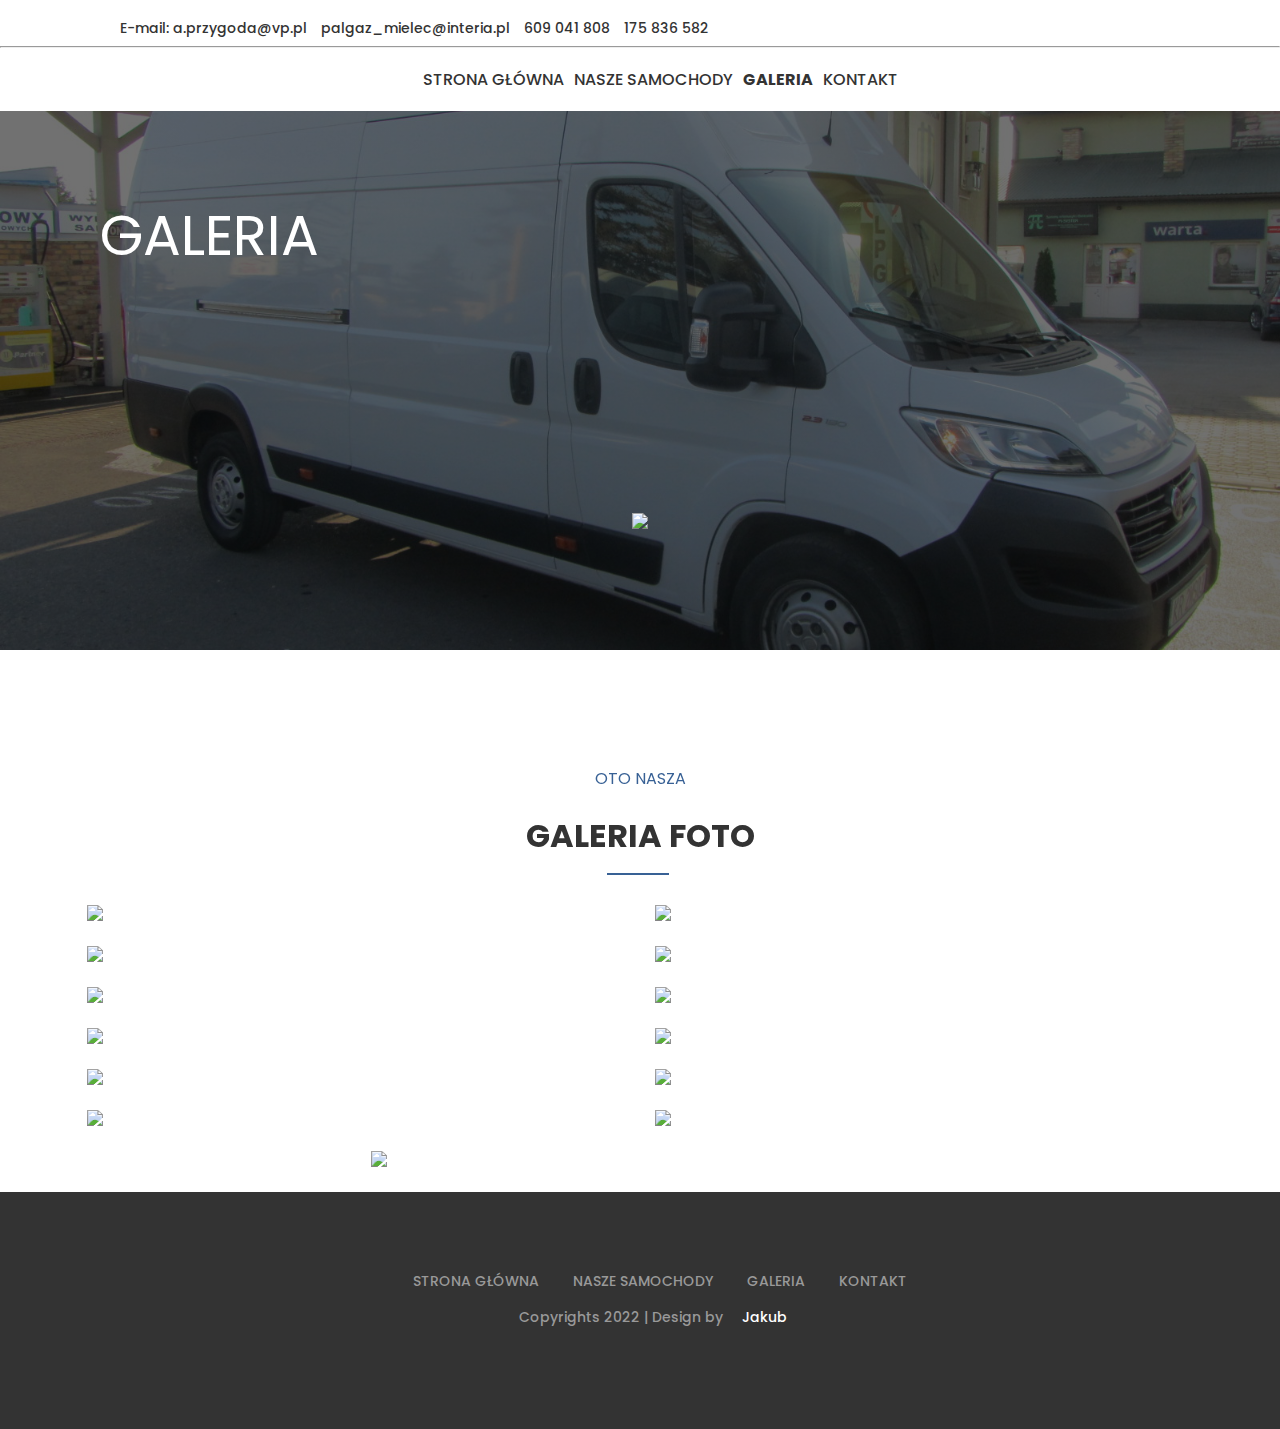
==== projekt/files/galeria.html @ c3445aa4 "10.01.2023" ====
<!DOCTYPE html>
<html lang="pl">
<head>
    <meta charset="UTF-8">
    <meta name="viewport" content="width=device-width, initial-scale=1.0">
    <title>PALGAZ LIDIA PRZYGODA</title>
    <link rel="icon" type="image/x-icon" href="../img/favicon.png">
    <link rel="stylesheet" href="../styles/styl_galeria.css">
    <link href="https://fonts.googleapis.com/css2?family=Poppins:wght@400;700&display=swap" rel="stylesheet">
    <script src="https://ajax.googleapis.com/ajax/libs/jquery/3.6.1/jquery.min.js"></script>
    <script src="https://unpkg.com/aos@2.3.1/dist/aos.js"></script>
    <link href="https://unpkg.com/aos@2.3.1/dist/aos.css" rel="stylesheet">
    <script type="text/javascript" src="http://ajax.googleapis.com/ajax/libs/jquery/1.4/jquery.min.js"></script>
    <script type="text/javascript" src="/fancybox/jquery.fancybox-1.3.4.pack.js"></script>
    <script type="text/javascript" src="/fancybox/jquery.easing-1.4.pack.js"></script>
    <link rel="stylesheet" href="/fancybox/jquery.fancybox-1.3.4.css" type="text/css" media="screen" />
    <script>
        var prevScrollpos = window.pageYOffset;
        window.onscroll = function() {
        var currentScrollPos = window.pageYOffset;
        if (prevScrollpos < currentScrollPos) 
        {
            document.getElementById("navbar").style.top = "-65px";
        } 
        else 
        {
            document.getElementById("navbar").style.top = "-15px";
        }
        prevScrollpos = currentScrollPos;
        }

    </script>
</head>

<body onload="AOS.init()">
    <header id="navbar">
        <nav>
            <ul id="m1">
                <li class="email-header">
                <a href="mailto:a.przygoda@vp.pl">E-mail: a.przygoda@vp.pl</a>
                </li>
				<li class="email-header">
                <a href="mailto:palgaz_mielec@interia.pl">palgaz_mielec@interia.pl</a>
                </li>
                <li>
                <a href="tel:609 041 808">609 041 808</a>
                </li>
				<li>
                    <a href="tel:175 836 582">175 836 582</a>
                </li>
            </ul>
        </nav>
        <div><hr style="margin-top: -10px;">
            <nav id="m2">
                
                <ul>
                    <li><a href="index.html">STRONA GŁÓWNA</a></li>
                    <li><a href="samochody.html">NASZE SAMOCHODY</a></li>
                    <li><a href="galeria.html" style="font-weight: bold;">GALERIA</a></li>
                    <li><a href="kontakt.html">KONTAKT</a></li>
                </ul>
            </nav>
        </div>
    </header>

    

    <section id="s1"><BR><BR><BR>
   
        <p id="p1">GALERIA</p>
        <div id="arrow"><a href="#etykieta1" class="scroll_arrow"><img src="../img/arrow.png"></a></div>
    </section>

    <BR id="etykieta1" style="scroll-behavior: smooth"><BR><BR><BR>
        <div data-aos="zoom-in" style="text-align: center;">
            <p style="color: #386195;" class="auto">OTO NASZA</p>
            <h1 class="my">GALE<span>RIA </span>FOTO</h1>   
    </div>



    <div style="display: flex; justify-content: center; gap: 30px;">
        <img src="../img/z1.jpg" id="z1" style="float: right; width: 42%;">
        <img src="../img/z2.jpg" id="z2" style="float: left; width: 42%;">
    </div><br>


    

    <div style="display: flex; justify-content: center; gap: 30px;">
        <img src="../img/z3.jpg" style="float: right; width: 42%;">
        <img src="../img/z4.jpg" style="float: left; width: 42%;">
    </div><br>
    <div style="display: flex; justify-content: center; gap: 30px;">
        <img src="../img/z5.jpg" style="float: right; width: 42%;">
        <img src="../img/z6.jpg" style="float: left; width: 42%;">
    </div><br>
    <div style="display: flex; justify-content: center; gap: 30px;">
        <img src="../img/z7.jpg" style="float: right; width: 42%;">
        <img src="../img/z8.jpg" style="float: left; width: 42%;">
    </div><br>
    <div style="display: flex; justify-content: center; gap: 30px;">
        <img src="../img/z9.jpg" style="float: right; width: 42%;">
        <img src="../img/z10.jpg" style="float: left; width: 42%;">
    </div><br>
    <div style="display: flex; justify-content: center; gap: 30px;">
        <img src="../img/z11.jpg" style="float: right; width: 42%;">
        <img src="../img/z12.jpg" style="float: left; width: 42%;">
    </div><br>
    <div style="display: flex; justify-content: center; gap: 30px;">
        <img src="../img/z13.jpg" style="float: right; width: 42%;">
    </div><br>

    <footer>
        <center>
            <ul style="text-decoration: none;">
                <li><a href="#">STRONA GŁÓWNA</a></li>
                <li><a href="#">NASZE SAMOCHODY</a></li>
                <li><a href="#">GALERIA</a></li>
                <li><a href="#">KONTAKT</a></li><br>
                <li><p>Copyrights 2022 | Design by <a href="#">Jakub</a></p></li>
            </ul>
            <br>
            
        </center>
    </footer>
</body>
</html>
---- projekt/styles/styl_galeria.css ----
/* TABLE OF CONTENT
 
 
 phone css formating 
 */

 body {
    margin: 0;
    padding: 0;
    font-family: 'Poppins', sans-serif;
}

html, body {
    scroll-behavior: smooth;
}

ul, ul li {
    list-style-type: none;
    display: block;
}

ul li {
	display: inline;
	white-space: nowrap;
}

header {
    margin: 5px 0px;
    z-index: 1000;
    width: 100%;
    top: 0;
    transition: 0.5s ease-in-out;
    background-color: #fff;

    margin-top: -1px;
    transition: top 0.3s;
}

header li a {
    list-style-type: none;
    text-decoration: none;
    padding-left: 10px;
    color: #333;
    font-weight: 500;
    font-size: 12px;
    align-items: center;
    position: relative;
    display: inline-block;
    
    
}

footer {
    background-color: #333;
    padding: 60px 0;
    float: left;
    width: 100%;
}

footer ul li a {
    list-style-type: none;
    text-decoration: none;
    color: #999;
    font-weight: 500;
    font-size: 14px;
    padding: 15px;
}

footer ul li p {
    color: #999;
    font-weight: 500;
    font-size: 14px;
}

footer ul li p a {
    color: #fff;
    font-weight: 500;
    font-size: 14px;
}

#s1 {
    background:linear-gradient(0deg, rgba(0, 0, 0, 0.555),rgba(0, 0, 0, 0.555)), url("../img/banner_galeria.jpg");
    background-repeat: no-repeat;
    background-size: cover;
    background-position-y: 35%;

    width: 100%;
    height: 600px;
    padding-top: 50px;

    text-align: center;
    color: white;
    font-size: larger;
    text-shadow: 100px 100px 1 black;
}

#p1 {
    font-size: 56px;
    text-align: left;
    margin-left: 100px;
}

#p2 {
    font-size: 20px;
    margin-top: -23px;
    font-weight: bold;
}
#p1,#p2,#arrow
{
    animation-duration: 1s;
    animation-name: d1_1;
    animation-fill-mode: forwards;
    
}

.auto 
{
    animation-duration: 1s;
    animation-name: auto;
    animation-fill-mode: forwards;
}


.my span
{
    border-bottom: 2px #386195 solid;
    padding-bottom: 15px;
    color: #333;
}

.my {
    margin-bottom: 45px;
    color: #333;
}

#my2 span
{
border-bottom: 2px #386195 solid;
padding-bottom: 15px;
font-size: 34px;
color: #333;
}

#my2 {
    margin-bottom: 45px;
    font-size: 34px;
    color: #333;
}


#navbar {
    position: fixed;
    top: 0;
    width: 100%;
    transition: top 0.7s;
    background-color: #fff;
    color: #000;
    z-index: 300;
}
  
#navbar a {
    font-size: 14px;
}

#m1 {
    margin-left: 70px;
}

#m2 {
    background-color: #fff;
    width: 100%;
    text-align: center;
    z-index: 300;
}

#m2 ul li a{
    font-size: 16px;
    padding: 3px;
    text-align: center;

}

#arrow {
    margin-top: 230px;
    animation-duration: 2s;
    animation-name: arrowAnimation;
    animation-timing-function: ease;
    animation-iteration-count: infinite;
    
}

#m2 a::after
{
    
    content: "";
    position: absolute;
    transform: scaleX(0);
    height: 4px;
    width: 100%;
    left: 0;
    bottom: -5px;
    transition: 0.3s;
    transform-origin: bottom ;
    background-color: #fff;
    align-items: center;
}
 #m2 a:hover::after
{
    transform: scaleX(1);
    background-color: rgb(0, 0, 0);
    transform-origin: bottom;
    align-items: center;
}

.spann {
position:absolute; 
width:100%;
height:100%;
top:0;
left: 0;
z-index: 1;
}

.sticky {
    position: fixed;
    top: 0;
    width: 100%;
  }

.oferta {
    background-image:url(../img/auto1.jpg); 
    max-width: 420px; 
    padding-top: 250px;
    background-size: cover; 
    margin-left: 18%; 
    margin-top: 30px; 
    background-position-x: 40%; 
    width: 50%;
    float: left;
    background-color: #f9f9f9;
}

.oferta2 {
    background-image:url(../img/banner1.jpg); 
    max-width: 420px; 
    padding-top: 250px;
    margin-left: 30px; 
    margin-top: 30px; 
    background-size: cover; 
    background-position-x: 40%; 
    width: 50%;
    float: left;
    background-color: #f9f9f9;
}

.oferta3 {
    background-image:url(../img/auto3.jpg); 
    max-width: 420px; 
    padding-top: 250px;
    background-size: cover; 
    margin-left: 18%; 
    margin-top: 30px; 
    background-position-x: 40%; 
    width: 50%;
    float: left;
    background-color: #f9f9f9;
}

.oferta4 {
    background-image:url(../img/auto4.jpg); 
    max-width: 420px; 
    padding-top: 250px;
    margin-left: 30px; 
    margin-top: 30px; 
    background-size: cover; 
    background-position-x: 40%; 
    width: 50%;
    float: left;
    background-color: #f9f9f9;
}

.button_down {
    text-decoration: none;
    border: 0;
    background-color: #386195;
    color: white;
    font-size: 14px;
    padding: 15px 120px;
    margin-bottom: 50px;
}

.paralax {
    background-image:url(../img/banner2.jpg); 
    margin-top: 920px; 
    height: 400px; 
    text-align: center; 
    background-attachment: fixed;
    background-position: center;
    background-repeat: no-repeat;
    background-size: cover;
}

@keyframes arrowAnimation {
    0%   {transform:translateY(-30px) ;}
    30% {transform:translateY(0) ;}
    100% {transform:translateY(-30px) ;}
}
@keyframes d1_1
{
    0%
    {
        opacity: 0;
    }
    100%
    {
        opacity: 1;
        transform:translateY(130px);
        
    }

}
@keyframes auto
{
    0%
    {
        opacity: 0;
    }
    100%
    {
        opacity: 1;
        
        
    }
}





 /* phone css formating */

@media (max-width: 500px){
    #p1{

    }
}
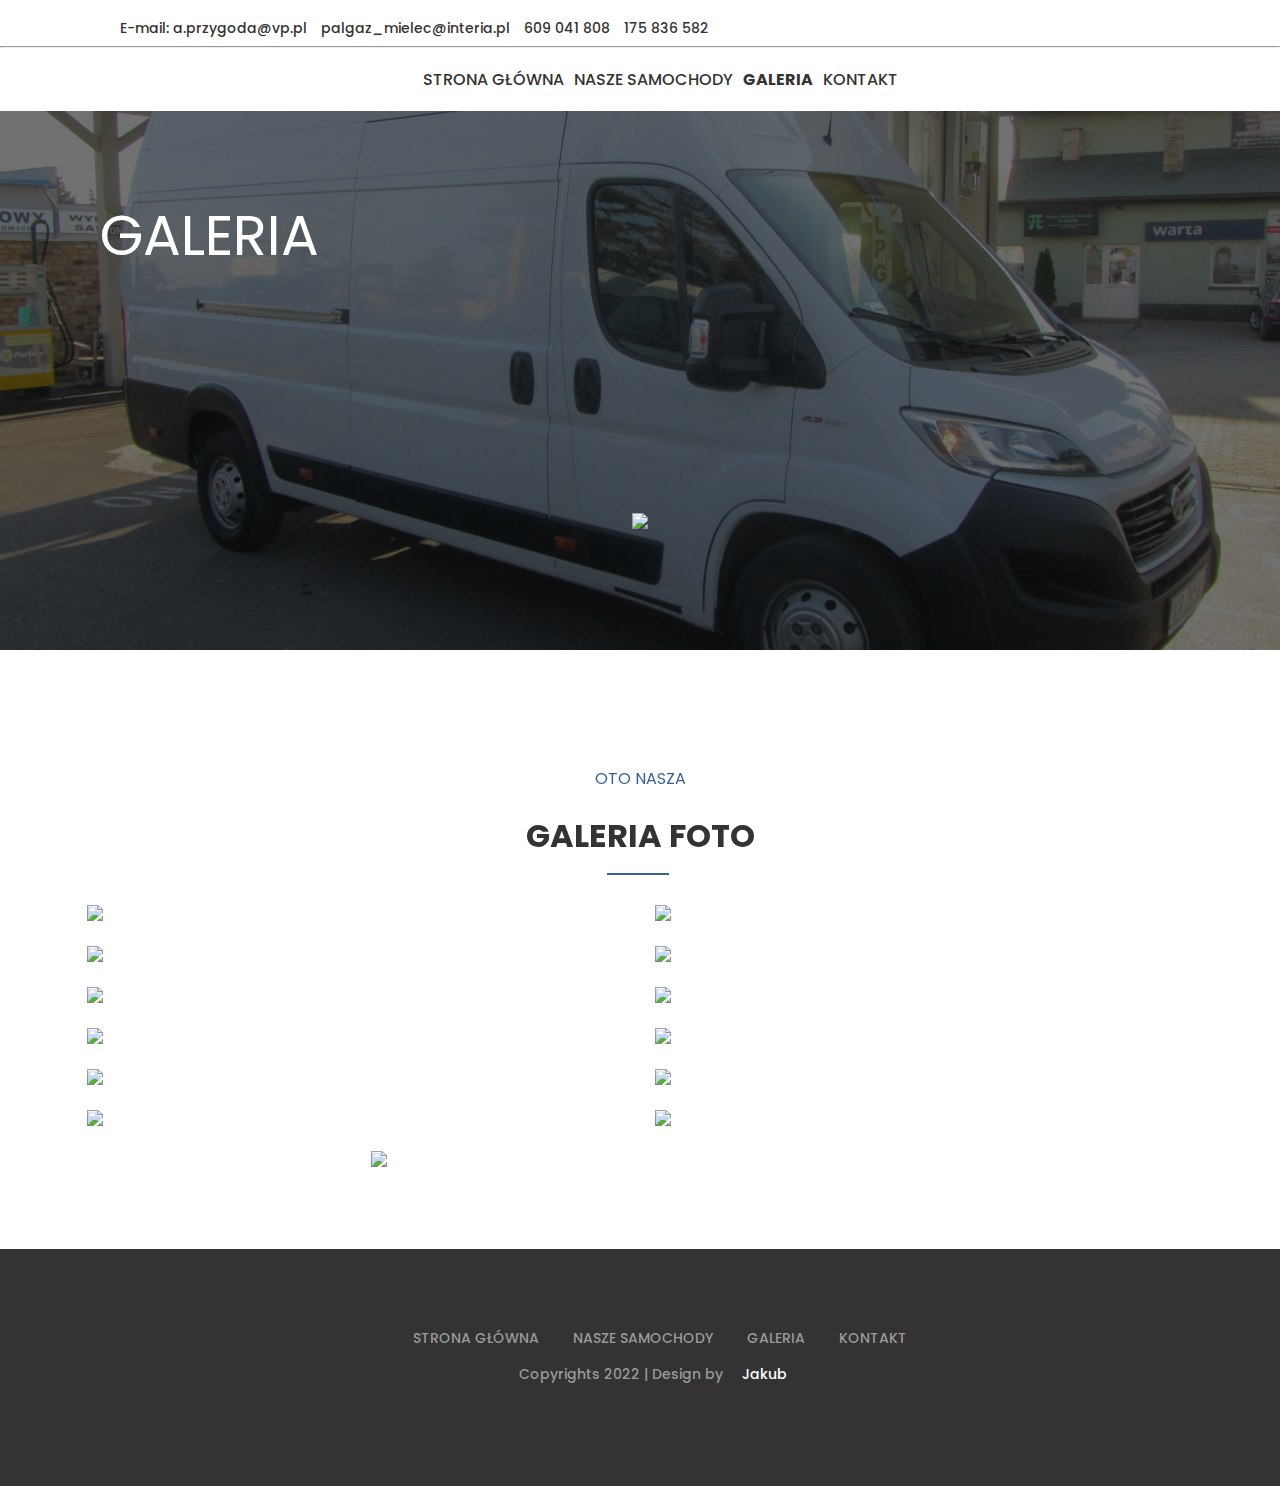
==== commit 887b4bf9: "galeria" ====
--- a/projekt/files/galeria.html
+++ b/projekt/files/galeria.html
@@ -10,9 +10,6 @@
     <script src="https://ajax.googleapis.com/ajax/libs/jquery/3.6.1/jquery.min.js"></script>
     <script src="https://unpkg.com/aos@2.3.1/dist/aos.js"></script>
     <link href="https://unpkg.com/aos@2.3.1/dist/aos.css" rel="stylesheet">
-    <script type="text/javascript" src="http://ajax.googleapis.com/ajax/libs/jquery/1.4/jquery.min.js"></script>
-    <script type="text/javascript" src="/fancybox/jquery.fancybox-1.3.4.pack.js"></script>
-    <script type="text/javascript" src="/fancybox/jquery.easing-1.4.pack.js"></script>
     <link rel="stylesheet" href="/fancybox/jquery.fancybox-1.3.4.css" type="text/css" media="screen" />
     <script>
         var prevScrollpos = window.pageYOffset;
@@ -28,8 +25,163 @@
         }
         prevScrollpos = currentScrollPos;
         }
-
     </script>
+
+    <!-- Add jQuery library -->
+	<script type="text/javascript" src="../lib/jquery-1.10.2.min.js"></script>
+
+	<!-- Add fancyBox main JS and CSS files -->
+	<script type="text/javascript" src="../source/jquery.fancybox.pack.js?v=2.1.5"></script>
+	<link rel="stylesheet" type="text/css" href="../source/jquery.fancybox.css?v=2.1.5" media="screen" />
+
+	<!-- Add Button helper (this is optional) -->
+	<link rel="stylesheet" type="text/css" href="../source/helpers/jquery.fancybox-buttons.css?v=1.0.5" />
+	<script type="text/javascript" src="../source/helpers/jquery.fancybox-buttons.js?v=1.0.5"></script>
+
+	<script type="text/javascript">
+		$(document).ready(function() {
+			/*
+			 *  Simple image gallery. Uses default settings
+			 */
+
+			$('.fancybox').fancybox();
+
+			/*
+			 *  Different effects
+			 */
+
+			// Change title type, overlay closing speed
+			$(".fancybox-effects-a").fancybox({
+				helpers: {
+					title : {
+						type : 'outside'
+					},
+					overlay : {
+						speedOut : 0
+					}
+				}
+			});
+
+			// Disable opening and closing animations, change title type
+			$(".fancybox-effects-b").fancybox({
+				openEffect  : 'none',
+				closeEffect	: 'none',
+
+				helpers : {
+					title : {
+						type : 'over'
+					}
+				}
+			});
+
+			// Set custom style, close if clicked, change title type and overlay color
+			$(".fancybox-effects-c").fancybox({
+				wrapCSS    : 'fancybox-custom',
+				closeClick : true,
+
+				openEffect : 'none',
+
+				helpers : {
+					title : {
+						type : 'inside'
+					},
+					overlay : {
+						css : {
+							'background' : 'rgba(238,238,238,0.85)'
+						}
+					}
+				}
+			});
+
+			// Remove padding, set opening and closing animations, close if clicked and disable overlay
+			$(".fancybox-effects-d").fancybox({
+				padding: 0,
+
+				openEffect : 'elastic',
+				openSpeed  : 150,
+
+				closeEffect : 'elastic',
+				closeSpeed  : 150,
+
+				closeClick : true,
+
+				helpers : {
+					overlay : null
+				}
+			});
+
+			/*
+			 *  Button helper. Disable animations, hide close button, change title type and content
+			 */
+
+			$('.fancybox-buttons').fancybox({
+				openEffect  : 'none',
+				closeEffect : 'none',
+
+				prevEffect : 'none',
+				nextEffect : 'none',
+
+				closeBtn  : true,
+
+				helpers : {
+					title : {
+						type : 'inside'
+					},
+					buttons	: {}
+				},
+
+				afterLoad : function() {
+					this.title = 'Image ' + (this.index + 1) + ' of ' + this.group.length + (this.title ? ' - ' + this.title : '');
+				}
+			});
+
+
+			/*
+			 *  Thumbnail helper. Disable animations, hide close button, arrows and slide to next gallery item if clicked
+			 */
+
+			$('.fancybox-thumbs').fancybox({
+				prevEffect : 'none',
+				nextEffect : 'none',
+
+				closeBtn  : false,
+				arrows    : false,
+				nextClick : true,
+
+				helpers : {
+					thumbs : {
+						width  : 50,
+						height : 50
+					}
+				}
+			});
+
+			/*
+			 *  Media helper. Group items, disable animations, hide arrows, enable media and button helpers.
+			*/
+			$('.fancybox-media')
+				.attr('rel', 'media-gallery')
+				.fancybox({
+					openEffect : 'none',
+					closeEffect : 'none',
+					prevEffect : 'none',
+					nextEffect : 'none',
+
+					arrows : false,
+					helpers : {
+						media : {},
+						buttons : {}
+					}
+				});
+
+
+		});
+	</script>
+	<style type="text/css">
+		.fancybox-custom .fancybox-skin {
+			box-shadow: 0 0 50px #222;
+		}
+	</style>
 </head>
 
 <body onload="AOS.init()">
@@ -110,6 +262,17 @@
     <div style="display: flex; justify-content: center; gap: 30px;">
         <img src="../img/z13.jpg" style="float: right; width: 42%;">
     </div><br>
+    
+    <p>
+		<a class="fancybox-buttons" data-fancybox-group="button" href="../img/z10.jpg"><img src="../img/z11.jpg" alt="" /></a>
+
+		<a class="fancybox-buttons" data-fancybox-group="button" href="../img/z10.jpg"><img src="../img/z10.jpg" alt="" /></a>
+
+		<a class="fancybox-buttons" data-fancybox-group="button" href="../img/z10.jpg"><img src="../img/z10.jpg" alt="" /></a>
+
+		<a class="fancybox-buttons" data-fancybox-group="button" href="../img/z10.jpg"><img src="../img/z10.jpg" alt="" /></a>
+	</p>
+
 
     <footer>
         <center>
--- a/projekt/styles/styl_galeria.css
+++ b/projekt/styles/styl_galeria.css
@@ -332,7 +332,32 @@
         
     }
 }
-
+.main {
+.card {
+    background: $color-white;
+    box-shadow: $box-shadow;
+    color: $color-dark;
+    border-radius: 2px;
+
+    &-image {
+      background: $color-white;
+      display: block;
+      padding-top: 70%;
+      position: relative;
+      width: 100%;
+
+      img {
+        display: block;
+        position: absolute;
+        top: 0;
+        left: 0;
+        width: 100%;
+        height: 100%;
+        object-fit: cover;
+      }
+    }
+  }
+}
 
 
 
